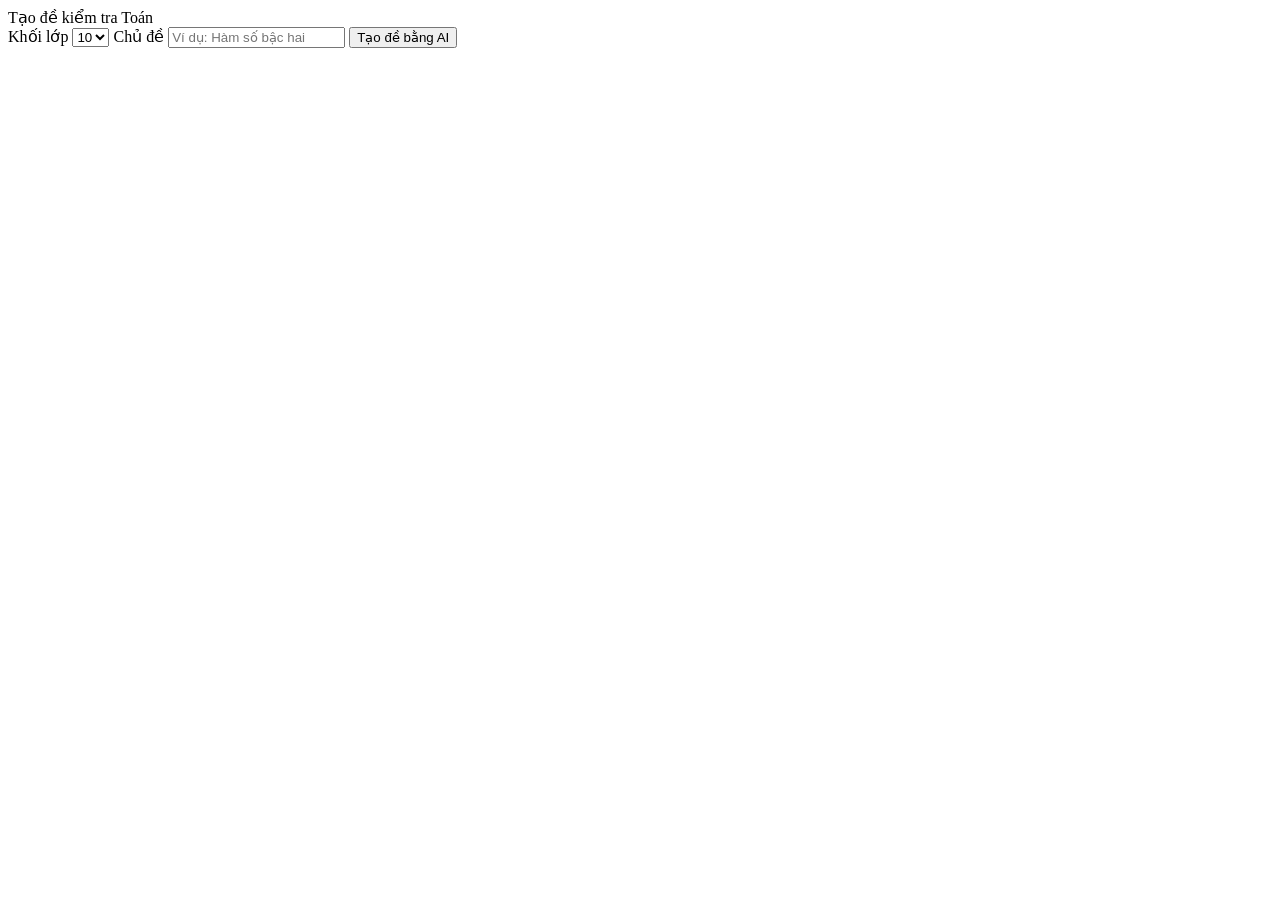
==== create-quiz.html @ 1db38237 "Add files via upload" ====
<!DOCTYPE html>
<html lang="vi">
<head>
  <meta charset="UTF-8">
  <title>Tạo đề Toán</title>
  <link rel="stylesheet" href="css/style.css">
</head>
<body>
  <header class="topbar">Tạo đề kiểm tra Toán</header>

  <main class="container">
    <div class="card">
      <label>Khối lớp</label>
      <select id="grade">
        <option>10</option><option>11</option><option>12</option>
      </select>

      <label>Chủ đề</label>
      <input id="topic" placeholder="Ví dụ: Hàm số bậc hai">

      <button onclick="generateQuiz()">Tạo đề bằng AI</button>
    </div>

    <div id="result" class="card"></div>
  </main>

  <script src="js/app.js"></script>
</body>
</html>
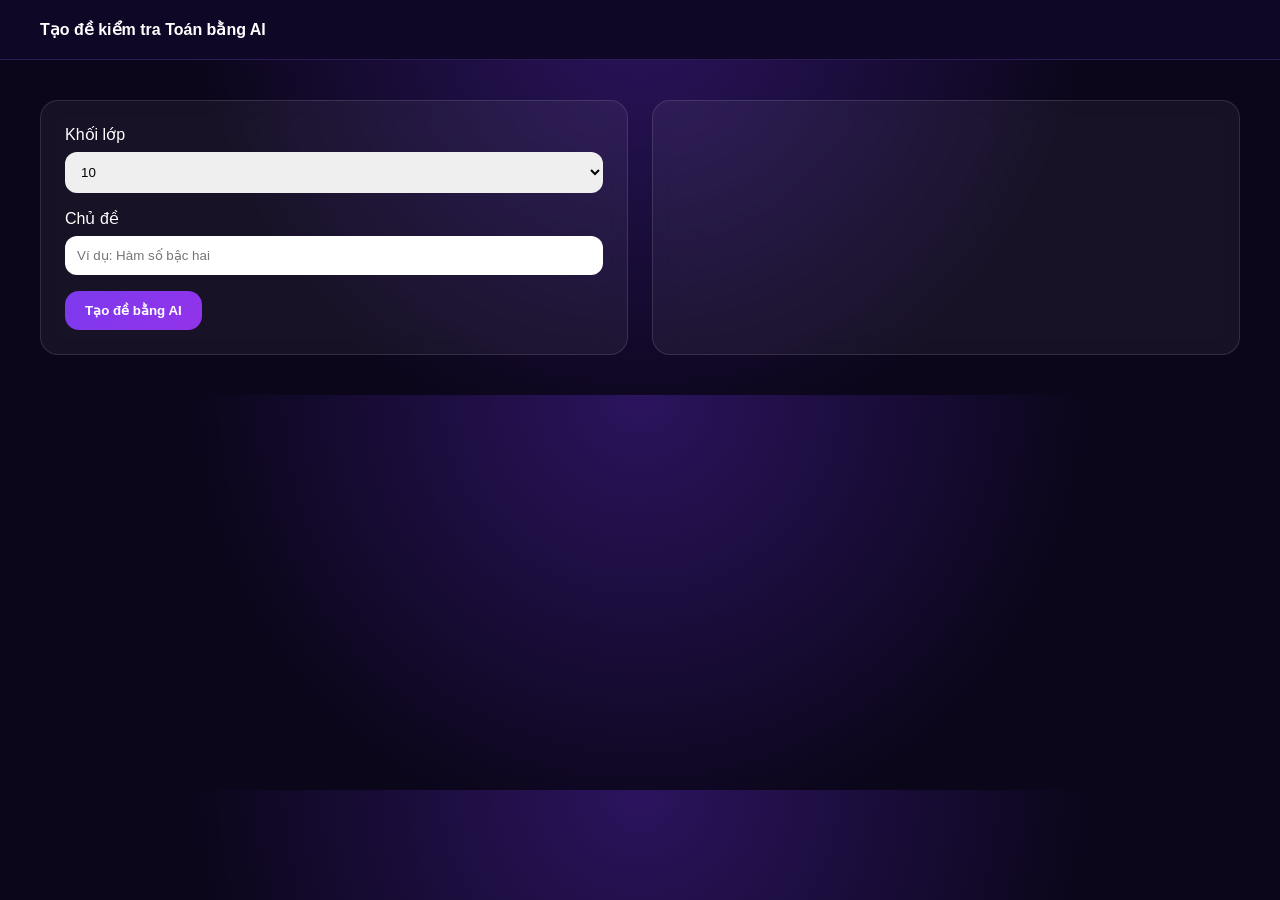
==== commit 5e14ee96: "feat: create ai study web with chat and quiz generator" ====
--- a/create-quiz.html
+++ b/create-quiz.html
@@ -2,11 +2,12 @@
 <html lang="vi">
 <head>
   <meta charset="UTF-8">
+  <meta name="viewport" content="width=device-width, initial-scale=1.0">
   <title>Tạo đề Toán</title>
-  <link rel="stylesheet" href="css/style.css">
+  <link rel="stylesheet" href="style.css">
 </head>
 <body>
-  <header class="topbar">Tạo đề kiểm tra Toán</header>
+  <header class="topbar">Tạo đề kiểm tra Toán bằng AI</header>
 
   <main class="container">
     <div class="card">
@@ -24,6 +25,6 @@
     <div id="result" class="card"></div>
   </main>
 
-  <script src="js/app.js"></script>
+  <script src="app.js"></script>
 </body>
 </html>
--- a/style.css
+++ b/style.css
@@ -0,0 +1,101 @@
+*{box-sizing:border-box}
+body{
+  margin:0;
+  font-family: 'Segoe UI', sans-serif;
+  background: radial-gradient(circle at top, #2b145e, #0b061a 60%);
+  color:#fff;
+}
+.center{
+  display:flex;
+  justify-content:center;
+  align-items:center;
+  height:100vh;
+}
+.topbar{
+  padding:20px 40px;
+  background:#0f0726;
+  font-weight:600;
+  border-bottom:1px solid #2d1b5a;
+}
+.container{
+  display:grid;
+  grid-template-columns: 1fr 1fr;
+  gap:24px;
+  padding:40px;
+}
+.grid{
+  display:grid;
+  grid-template-columns: repeat(auto-fit,minmax(240px,1fr));
+  gap:24px;
+  padding:40px;
+}
+.card{
+  background:rgba(255,255,255,0.05);
+  border:1px solid rgba(255,255,255,0.12);
+  border-radius:18px;
+  padding:24px;
+  backdrop-filter: blur(10px);
+}
+.glass{
+  width:420px;
+  text-align:center;
+}
+h1,h3{margin-top:0}
+input,select{
+  width:100%;
+  padding:12px;
+  margin:8px 0 16px;
+  border-radius:12px;
+  border:none;
+}
+button,.btn{
+  background:linear-gradient(135deg,#7c3aed,#9333ea);
+  border:none;
+  padding:12px 20px;
+  border-radius:14px;
+  color:#fff;
+  font-weight:600;
+  cursor:pointer;
+  text-decoration:none;
+  display:inline-block;
+}
+.tag{
+  background:#3b1c75;
+  padding:6px 12px;
+  border-radius:999px;
+  font-size:12px;
+}
+.chat-wrap {
+  display: grid;
+  grid-template-columns: 2fr 1fr;
+  gap: 24px;
+  padding: 40px;
+}
+.chat-box {
+  min-height: 60vh;
+  max-height: 70vh;
+  overflow-y: auto;
+  display: flex;
+  flex-direction: column;
+  gap: 12px;
+}
+.msg {
+  max-width: 80%;
+  padding: 10px 14px;
+  border-radius: 12px;
+  line-height: 1.5;
+}
+.msg.ai {
+  background: rgba(124, 58, 237, 0.25);
+  align-self: flex-start;
+}
+.msg.user {
+  background: rgba(59, 130, 246, 0.35);
+  align-self: flex-end;
+}
+@media (max-width: 900px) {
+  .container,
+  .chat-wrap {
+    grid-template-columns: 1fr;
+  }
+}
